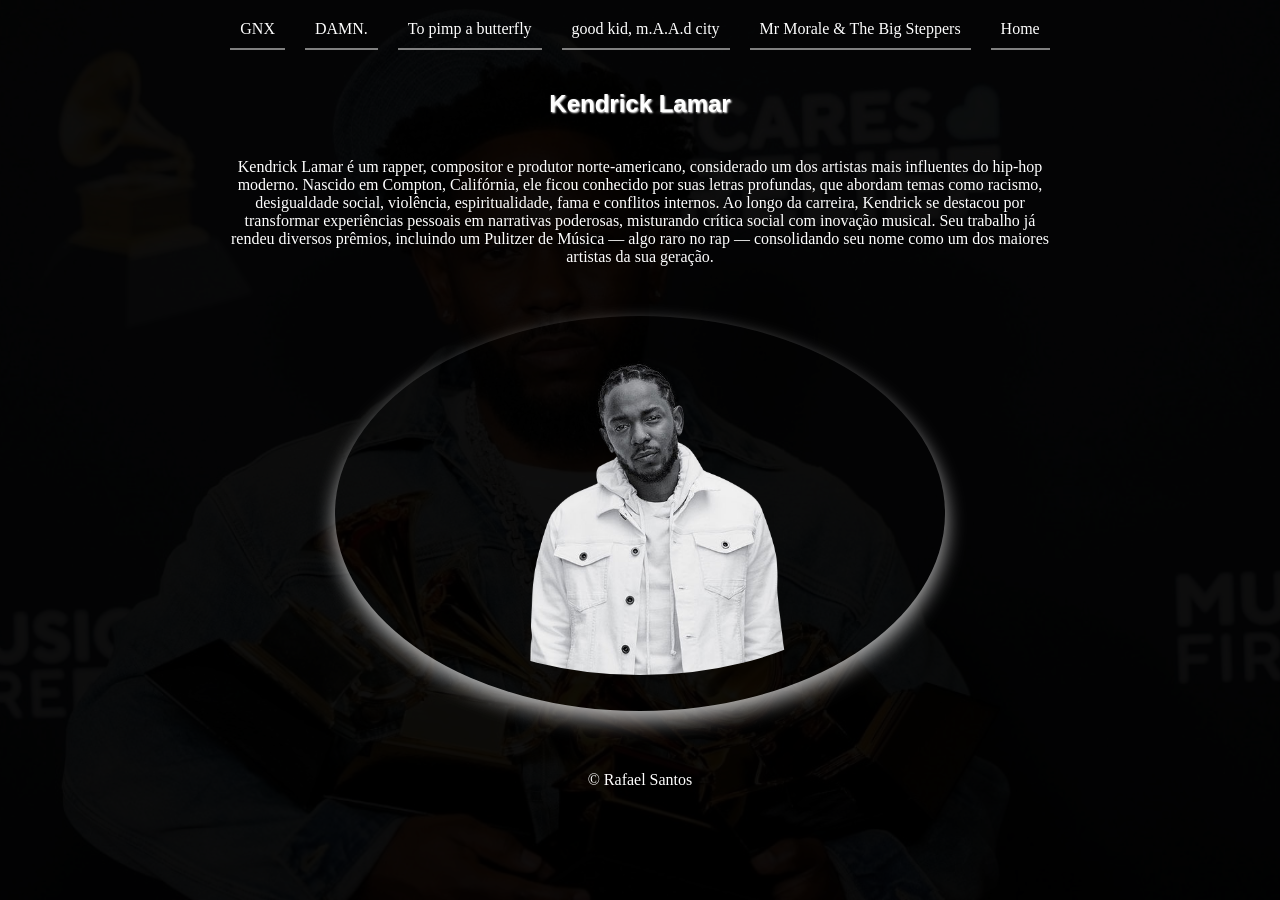
==== index.html @ 7bc54e91 "update" ====
<!DOCTYPE html>
<html lang="pt-br">
<head>
    <meta charset="UTF-8">
    <meta name="viewport" content="width=device-width, initial-scale=1.0">
    <title>Kendrick</title>
    <link href="https://fonts.googleapis.com/css2?family=Material+Symbols+Outlined" rel="stylesheet" />
    <link rel="stylesheet" href="../style-all/style.css" media="all">
    <link rel="stylesheet" href="../style-retrato/cllr-home.css" media="screen and (orientation: portrait)">
    <link rel="stylesheet" href="../style-paissagem/paissagem-home.css" media="screen and (orientation: landscape)">
</head>
<body>
    <header>
        <span id="burger" class="material-symbols-outlined" onclick="clickMenu()">menu</span>
        <menu id="itens">
            <ul>
                <li> <a href="gnx.html">GNX</a></li>
                <li> <a href="damn.html">DAMN.</a></li>
                <li> <a href="to-pimp.html">To pimp a butterfly</a></li>
                <li> <a href="good-kid.html">good kid, m.A.A.d city</a></li>
                <li> <a href="mr-morale.html">Mr Morale & The Big Steppers</a></li>
                <li> <a href="index.html">Home</a></li>
            </ul>
        </menu>
    </header>
    <main>
        <article>
            <h1>Kendrick Lamar</h1>
            <p>Kendrick Lamar é um rapper, compositor e produtor norte-americano, considerado um dos artistas mais influentes do hip-hop moderno. Nascido em Compton, Califórnia, ele ficou conhecido por suas letras profundas, que abordam temas como racismo, desigualdade social, violência, espiritualidade, fama e conflitos internos.
            Ao longo da carreira, Kendrick se destacou por transformar experiências pessoais em narrativas poderosas, misturando crítica social com inovação musical. Seu trabalho já rendeu diversos prêmios, incluindo um Pulitzer de Música — algo raro no rap — consolidando seu nome como um dos maiores artistas da sua geração.</p>
        </article>
        <img class="home-artist-img" src="../img/Kendrick-Lamar-PNG.png" alt="">
    </main>
    <footer>
        <p>© Rafael Santos</p>
    </footer>
    <script>
        function clickMenu(){
           if (itens.style.display == 'block'){
                itens.style.display = 'none'
           } else {
                itens.style.display = 'block'
           }
           const menu = document.getElementById('itens')
           menu.classList.toggle('aberto')
        }
    </script>
</body>
</html>
---- style-all/style.css ----
*{
    margin: 0;
    padding: 0;

}

body {
    width: 100vw;
    min-height: 100vh;
    background-image: url('../img/foto-back-home.jpg');
    background-size: cover;
    background-position: center;
    background-repeat: no-repeat;
    background-attachment: fixed;
    overflow-x: hidden;
    position: relative;
}

body::before{
    content: "";
    position: fixed;
    inset: 0;
    background: rgba(0, 0, 0, 0.94);
    pointer-events: none;
    z-index: 0;
}

body > *{
    position: relative;
    z-index: 1;
}

header{
    text-align: center;
    display: block;
}

menu > ul > li > a{
    position: relative;
    display: block;
    padding: 10px;
    text-decoration: none;
    border-bottom: 2px solid gray;
    transition: background-color 0.3s ease 0.1s, color 0.3s ease 0.1s;
    color: white;
}

menu > ul > li > a::after{
    content: "";
    position: absolute;
    left: 0;
    bottom: 0;
    width: 0;
    height: 2px;
    background: black;
    transition: width 0.4s ease;
}

menu > ul > li > a:hover{
    background-color: white;
    color: black;
}

menu > ul > li > a:hover::after{
    width: 100%;
}

h1{
    text-align: center;
    padding: 40px;
    text-shadow: 1px 1px 2px white;
    font-family: 'Segoe UI', Tahoma, Geneva, Verdana, sans-serif;
    color: white;
}

p{
    max-width: 64vw;
    margin: 0 auto;
    text-align: center;
    padding-bottom: 20px;
    font-family: Cambria, Cochin, Georgia, Times, 'Times New Roman', serif;
    color: white;
}

main{
    padding-bottom: 20px;
}

article{
    padding-bottom: 30px;
}

footer{
    padding: 40px;
}

@media screen and (max-width: 768px){
    h1{
        font-size: clamp(1.9rem, 10vw, 2.6rem);
        padding: 24px 12px;
    }

    p{
        max-width: 88vw;
        font-size: 0.95rem;
        line-height: 1.45em;
        padding-bottom: 12px;
    }

    footer{
        padding: 24px 12px;
    }
}

@media screen and (max-width: 430px){
    body{
        background-image: url('img/foto-home-cllr.jpeg');
        background-size: 108% auto;
        background-repeat: no-repeat;
        background-position: center top;
        background-attachment: scroll;
    }
}
---- style-retrato/cllr-home.css ----
menu{
    overflow: hidden;
    max-height: 0;
    transition: max-height 0.4s ease;
}

menu.aberto{
    max-height: 500px;
}

menu > ul{
    list-style-type: none;
    display: flex;
    flex-direction: column;
    gap: 20px;
    justify-content: center;
    padding-top: 10px;
}

#burger{
    position: relative;
    display: inline-block;
    background-color: black;
    color: white;
    cursor: pointer;
    padding: 10px;
    transition: background-color 0.5s ease, color 0.3s ease, transform 0.4s ease;
}

#burger::after{
    content: "";
    position: absolute;
    left: 0;
    bottom: 0;
    width: 0;
    height: 2px;
    background: rgb(255, 255, 255);
    transition: width 0.4s ease;
}

#burger:hover{
    background-color: rgb(0, 0, 0);
    color: rgb(255, 255, 255);
    border-radius: 4px;
}

#burger:hover::after{
    width: 100%;
}

#burger:active{
    transform: scale(0.95);
}

.home-artist-img{
    width: clamp(220px, 68vw, 420px);
    height: auto;
    display: block;
    margin: 0 auto;
    padding: 16px;
    border-radius: 50%;
    box-shadow: 0 8px 12px rgba(255, 255, 255, 0.392);
}
---- style-paissagem/paissagem-home.css ----
menu{
    display: block;
}

menu > ul{
    list-style-type: none;
    display: flex;
    gap: 20px;
    justify-content: center;
    padding-top: 10px;
}

.home-artist-img{
    width: clamp(240px, 42vw, 560px);
    height: auto;
    display: block;
    margin: 0 auto;
    padding: clamp(12px, 3vw, 36px);
    border-radius: 50%;
    box-shadow: 0 10px 20px rgba(255, 255, 255, 0.693);
    
}

#burger{
    display: none;
}

@media screen and (max-width: 900px){
    #burger{
        display: inline-flex;
        align-items: center;
        justify-content: center;
        width: 44px;
        height: 44px;
        background-color: black;
        color: white;
        cursor: pointer;
        font-size: 32px;
        line-height: 1;
        border-radius: 4px;
        border: 1px solid white;
    }

    menu#itens{
        display: none;
        overflow: hidden;
        max-height: 0;
        transition: max-height 0.4s ease;
    }

    menu#itens.aberto{
        display: block;
        max-height: 500px;
    }

    menu > ul{
        flex-direction: column;
        gap: 8px;
    }
}

@media screen and (min-width: 901px){
    #burger{
        display: none;
    }

    menu#itens{
        display: block !important;
        max-height: none;
        overflow: visible;
    }
}
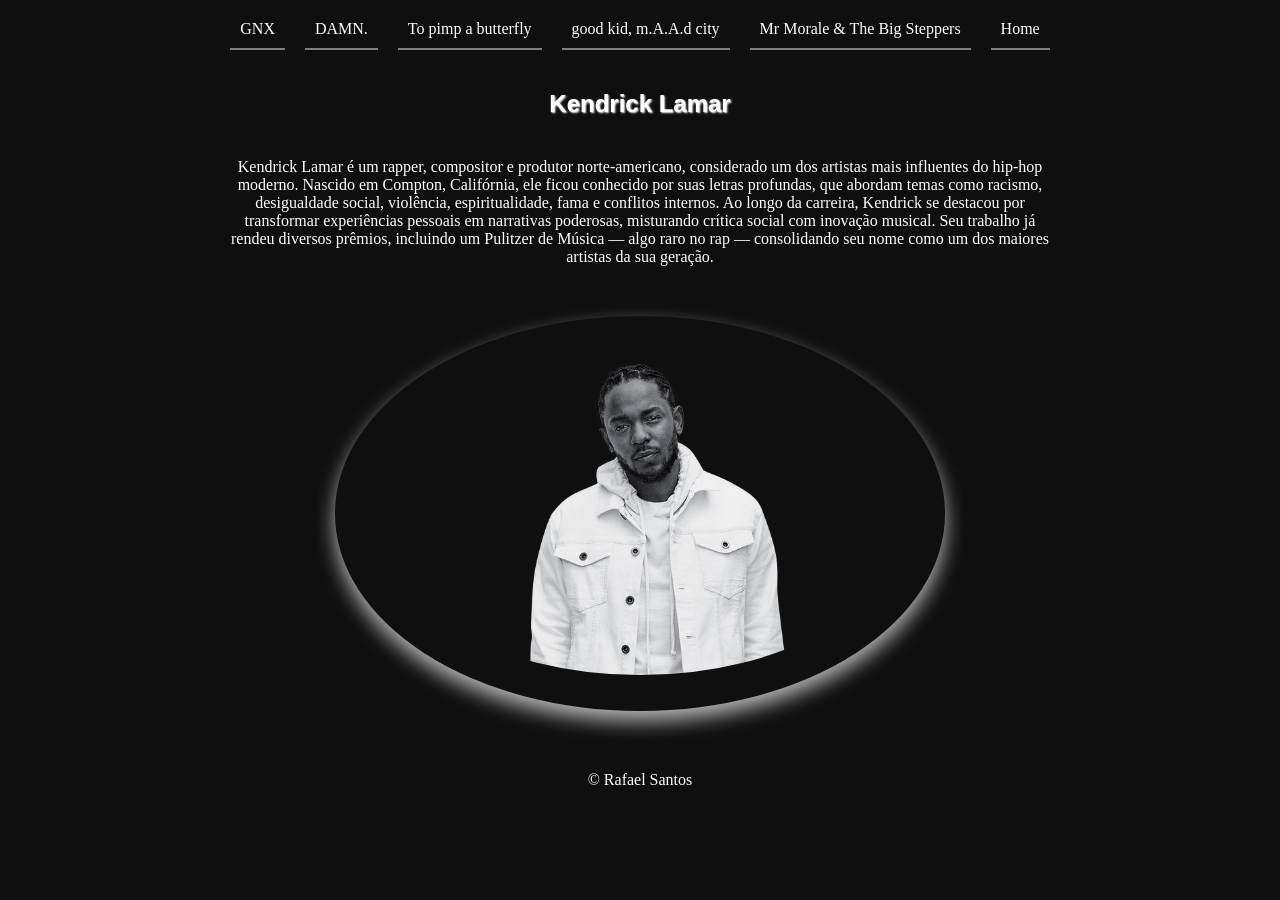
==== commit 934ddf88: "update" ====
--- a/index.html
+++ b/index.html
@@ -5,9 +5,9 @@
     <meta name="viewport" content="width=device-width, initial-scale=1.0">
     <title>Kendrick</title>
     <link href="https://fonts.googleapis.com/css2?family=Material+Symbols+Outlined" rel="stylesheet" />
-    <link rel="stylesheet" href="../style-all/style.css" media="all">
-    <link rel="stylesheet" href="../style-retrato/cllr-home.css" media="screen and (orientation: portrait)">
-    <link rel="stylesheet" href="../style-paissagem/paissagem-home.css" media="screen and (orientation: landscape)">
+    <link rel="stylesheet" href="style-all/style.css" media="all">
+    <link rel="stylesheet" href="style-retrato/cllr-home.css" media="screen and (orientation: portrait)">
+    <link rel="stylesheet" href="style-paissagem/paissagem-home.css" media="screen and (orientation: landscape)">
 </head>
 <body>
     <header>
@@ -29,7 +29,7 @@
             <p>Kendrick Lamar é um rapper, compositor e produtor norte-americano, considerado um dos artistas mais influentes do hip-hop moderno. Nascido em Compton, Califórnia, ele ficou conhecido por suas letras profundas, que abordam temas como racismo, desigualdade social, violência, espiritualidade, fama e conflitos internos.
             Ao longo da carreira, Kendrick se destacou por transformar experiências pessoais em narrativas poderosas, misturando crítica social com inovação musical. Seu trabalho já rendeu diversos prêmios, incluindo um Pulitzer de Música — algo raro no rap — consolidando seu nome como um dos maiores artistas da sua geração.</p>
         </article>
-        <img class="home-artist-img" src="../img/Kendrick-Lamar-PNG.png" alt="">
+        <img class="home-artist-img" src="img/Kendrick-Lamar-PNG.png" alt="">
     </main>
     <footer>
         <p>© Rafael Santos</p>
--- a/style-all/style.css
+++ b/style-all/style.css
@@ -7,7 +7,7 @@
 body {
     width: 100vw;
     min-height: 100vh;
-    background-image: url('../img/foto-back-home.jpg');
+    background-image: url('img/foto-back-home.jpg');
     background-size: cover;
     background-position: center;
     background-repeat: no-repeat;
